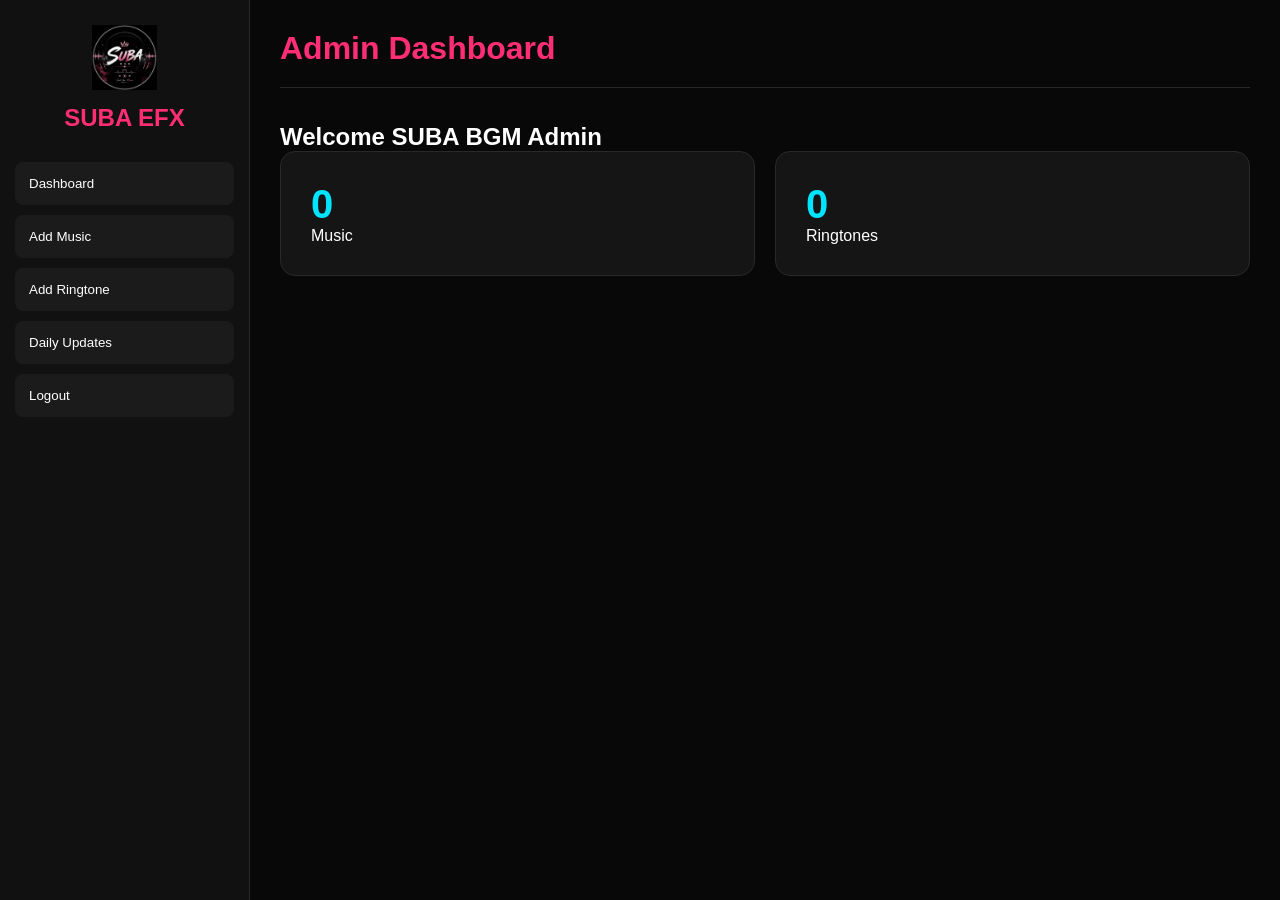
==== admin.html @ 0c8e3d0d "first commit" ====
<!DOCTYPE html>
<html lang="en">

<head>

    <meta charset="UTF-8">

    <meta name="viewport"
        content="width=device-width, initial-scale=1.0">

    <title>Admin | SUBA EFX</title>

    <link rel="stylesheet" href="admin.css">

</head>

<body>

<div class="admin-container">


    <aside class="sidebar">

        <div class="admin-logo">

            <img src="IMG-20260710-WA0018 (1).jpg">

            <h2>SUBA EFX</h2>

        </div>


        <button data-section="dashboard">
            Dashboard
        </button>


        <button data-section="addMusic">
            Add Music
        </button>


        <button data-section="addRingtone">
            Add Ringtone
        </button>


        <button data-section="updates">
            Daily Updates
        </button>


        <button id="logoutBtn">
            Logout
        </button>

    </aside>


    <main class="admin-main">


        <div class="admin-topbar">

            <h1>Admin Dashboard</h1>

        </div>


        <section
            id="dashboard"
            class="admin-section">

            <h2>Welcome SUBA BGM Admin</h2>


            <div class="stats">

                <div class="stat-card">

                    <h3 id="musicCount">
                        0
                    </h3>

                    <p>Music</p>

                </div>


                <div class="stat-card">

                    <h3 id="ringtoneCount">
                        0
                    </h3>

                    <p>Ringtones</p>

                </div>

            </div>

        </section>


  <section
    id="addMusic"
    class="admin-section hidden">

    <h2>Add New Music</h2>

      <input
        type="text"
        id="musicName"
        placeholder="Music Name">

       <input
        type="file"
        id="musicPhoto"
        accept="image/*">

       <input
        type="file"
        id="musicFile"
        accept="audio/*">

    <button id="addMusicBtn">

        Add Music

    </button>

   </section>

        </section>


        <section
    id="addRingtone"
    class="admin-section hidden">

    <h2>Add New Ringtone</h2>

    <input
        type="text"
        id="ringtoneName"
        placeholder="Ringtone Name">

    <input
        type="file"
        id="ringtonePhoto"
        accept="image/*">

    <input
        type="file"
        id="ringtoneFile"
        accept="audio/*">

    <button id="addRingtoneBtn">

        Add Ringtone

    </button>

</section>

        <section
            id="updates"
            class="admin-section hidden">

            <h2>Daily Updates</h2>

            <div id="adminItems"></div>

        </section>


    </main>

</div>


<script src="admin.js"></script>

</body>

</html>
---- admin.css ----
* {
    margin: 0;
    padding: 0;
    box-sizing: border-box;
}

body {
    background: #080808;
    color: white;
    font-family: Arial, sans-serif;
}

.admin-container {
    display: flex;
    min-height: 100vh;
}

.sidebar {
    width: 250px;
    padding: 25px 15px;
    background: #111;
    border-right: 1px solid #292929;
}

.admin-logo {
    text-align: center;
    margin-bottom: 30px;
}

.admin-logo img {
    width: 65px;
}

.admin-logo h2 {
    color: #ff2d75;
    margin-top: 10px;
}

.sidebar button {
    width: 100%;
    padding: 14px;
    margin-bottom: 10px;

    border: none;
    border-radius: 8px;

    background: #1b1b1b;
    color: white;

    text-align: left;

    cursor: pointer;
}

.sidebar button:hover {
    background: #ff2d75;
}

.admin-main {
    flex: 1;
    padding: 30px;
}

.admin-topbar {
    border-bottom: 1px solid #292929;
    padding-bottom: 20px;
}

.admin-topbar h1 {
    color: #ff2d75;
}

.admin-section {
    padding-top: 35px;
}

.hidden {
    display: none;
}

.stats {
    display: grid;
    grid-template-columns:
        repeat(auto-fit, minmax(200px, 1fr));

    gap: 20px;
}

.stat-card {
    padding: 30px;

    background: #151515;

    border: 1px solid #292929;
    border-radius: 15px;
}

.stat-card h3 {
    font-size: 40px;
    color: #00e5ff;
}

.admin-section input {
    display: block;

    width: 100%;
    max-width: 600px;

    padding: 15px;
    margin-bottom: 15px;

    background: #151515;
    color: white;

    border: 1px solid #333;
    border-radius: 8px;
}

.admin-section button {
    padding: 13px 25px;

    border: none;
    border-radius: 8px;

    background: #ff2d75;
    color: white;

    cursor: pointer;
}

.admin-item {
    max-width: 700px;

    display: flex;
    justify-content: space-between;
    align-items: center;

    padding: 15px;
    margin-bottom: 12px;

    background: #151515;

    border: 1px solid #292929;
    border-radius: 10px;
}

.delete-btn {
    background: #e00052 !important;
}

@media (max-width: 700px) {

    .admin-container {
        display: block;
    }

    .sidebar {
        width: 100%;
    }

    .sidebar button {
        width: auto;
        display: inline-block;
    }

    .admin-main {
        padding: 18px;
    }

}
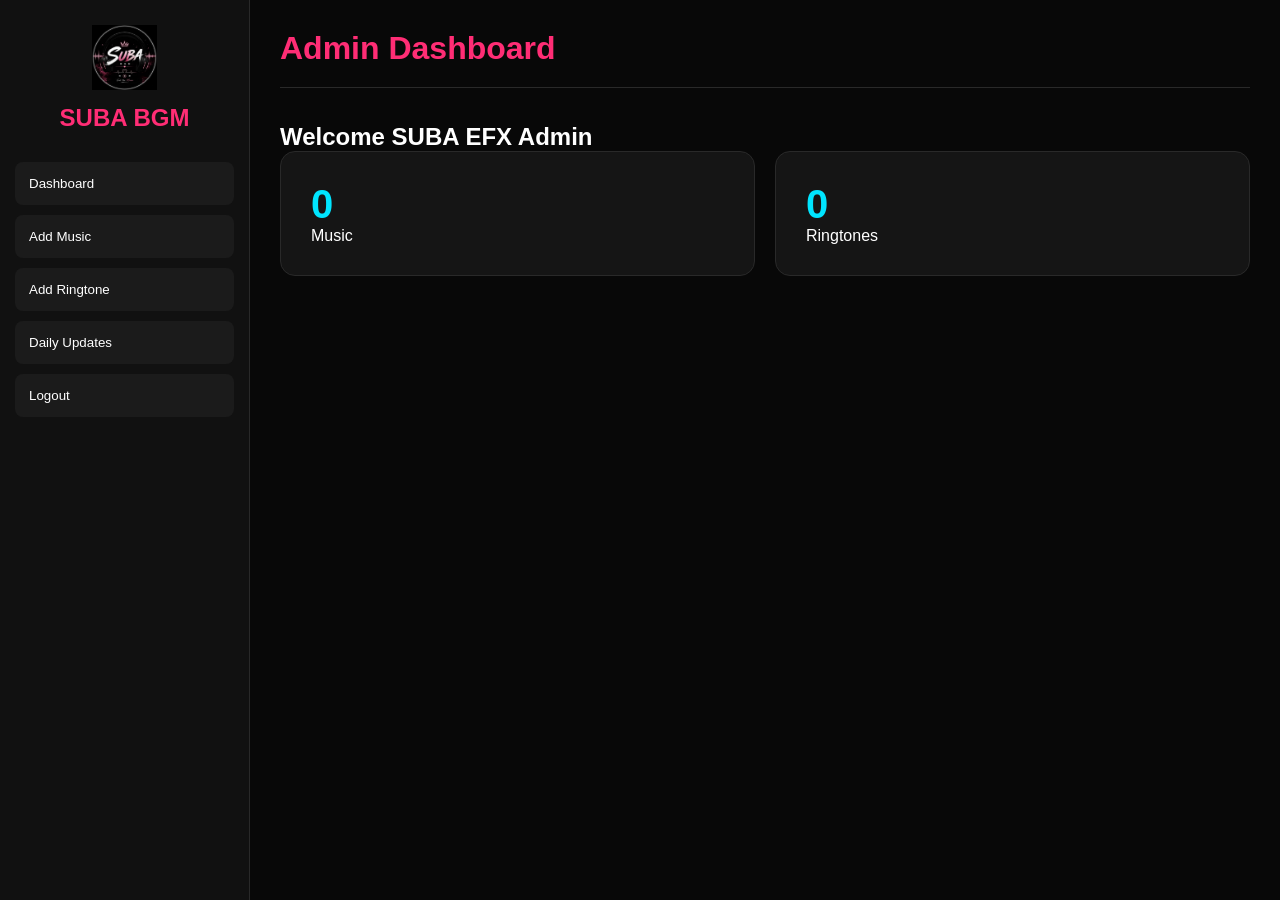
==== commit 78c0e4f5: "add" ====
--- a/admin.html
+++ b/admin.html
@@ -8,7 +8,7 @@
     <meta name="viewport"
         content="width=device-width, initial-scale=1.0">
 
-    <title>Admin | SUBA EFX</title>
+    <title>Admin | SUBA BGM</title>
 
     <link rel="stylesheet" href="admin.css">
 
@@ -25,7 +25,7 @@
 
             <img src="IMG-20260710-WA0018 (1).jpg">
 
-            <h2>SUBA EFX</h2>
+            <h2>SUBA BGM</h2>
 
         </div>
 
@@ -71,7 +71,7 @@
             id="dashboard"
             class="admin-section">
 
-            <h2>Welcome SUBA BGM Admin</h2>
+            <h2>Welcome SUBA EFX Admin</h2>
 
 
             <div class="stats">
@@ -102,66 +102,57 @@
         </section>
 
 
-  <section
-    id="addMusic"
-    class="admin-section hidden">
+        <section
+            id="addMusic"
+            class="admin-section hidden">
 
-    <h2>Add New Music</h2>
+            <h2>Add New Music</h2>
 
-      <input
-        type="text"
-        id="musicName"
-        placeholder="Music Name">
 
-       <input
-        type="file"
-        id="musicPhoto"
-        accept="image/*">
+            <input
+                type="text"
+                id="musicName"
+                placeholder="Music Name">
 
-       <input
-        type="file"
-        id="musicFile"
-        accept="audio/*">
 
-    <button id="addMusicBtn">
+            <input
+                type="file"
+                id="musicFile"
+                accept="audio/*">
 
-        Add Music
 
-    </button>
-
-   </section>
+            <button id="addMusicBtn">
+                Add Music
+            </button>
 
         </section>
 
 
         <section
-    id="addRingtone"
-    class="admin-section hidden">
+            id="addRingtone"
+            class="admin-section hidden">
 
-    <h2>Add New Ringtone</h2>
+            <h2>Add New Ringtone</h2>
 
-    <input
-        type="text"
-        id="ringtoneName"
-        placeholder="Ringtone Name">
 
-    <input
-        type="file"
-        id="ringtonePhoto"
-        accept="image/*">
+            <input
+                type="text"
+                id="ringtoneName"
+                placeholder="Ringtone Name">
 
-    <input
-        type="file"
-        id="ringtoneFile"
-        accept="audio/*">
 
-    <button id="addRingtoneBtn">
+            <input
+                type="file"
+                id="ringtoneFile"
+                accept="audio/*">
 
-        Add Ringtone
 
-    </button>
+            <button id="addRingtoneBtn">
+                Add Ringtone
+            </button>
 
-</section>
+        </section>
+
 
         <section
             id="updates"
